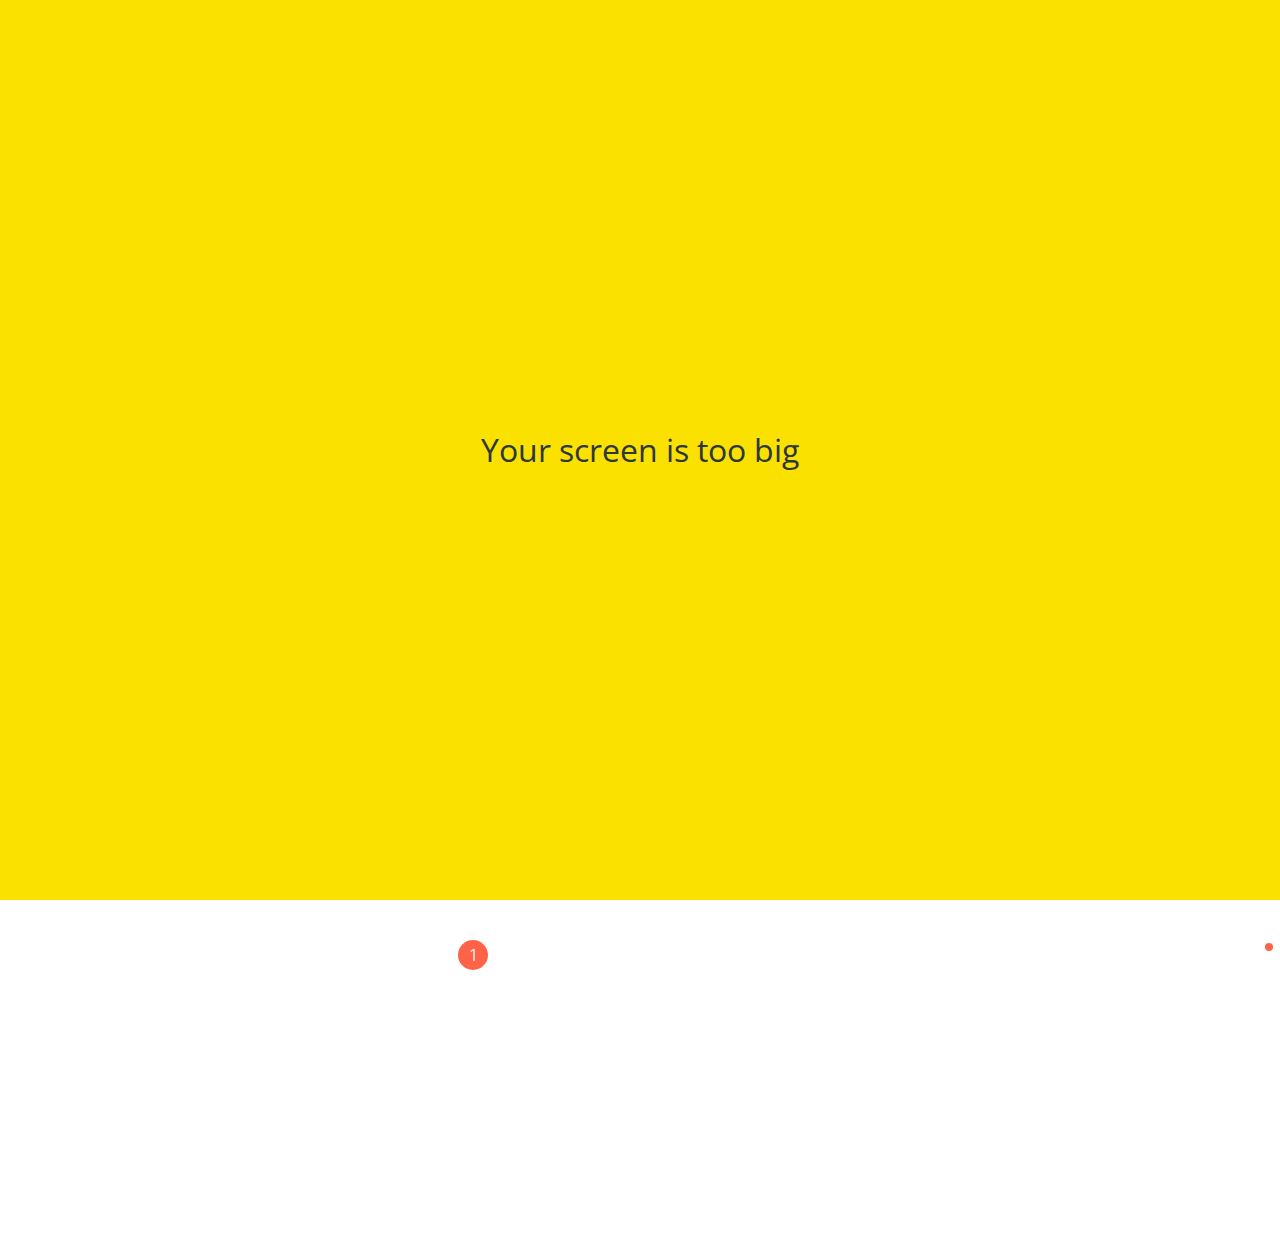
==== more.html @ 0aa6bd85 "complete" ====
<!DOCTYPE html>
<html lang="en">
  <head>
    <link href="css/style.css" rel="stylesheet" />

    <meta charset="UTF-8" />
    <meta name="viewport" content="width=device-width, initial-scale=1.0" />
    <title>More - Kokoa clone</title>
  </head>
  <body>
    <div class="status-bar">
      <div class="status-bar__column">
        <span>No service</span>
        <i class="fas fa-wifi"></i>
      </div>
      <div class="status-bar__column">
        <span>18:43</span>
      </div>
      <div class="status-bar__column">
        <span>100%</span>
        <i class="fas fa-battery-full fa-lg"></i>
        <i class="fas fa-bolt"></i>
      </div>
    </div>

    <header class="screen-header">
      <h1 class="screen-header__title">More</h1>
      <div class="screen-header__icons">
        <span><i class="fas fa-search fa-lg"></i></span>
        <span><i class="fas fa-music fa-lg"></i></span>
        <span
          ><a href="settings.html"><i class="fas fa-cog fa-lg"></i></a
        ></span>
        <span class="point"></span>
      </div>
    </header>

    <main class="main-screen more-screen">
      <div class="user-component">
        <div class="user-component__column">
          <img
            src="https://staticg.sportskeeda.com/editor/2022/01/2b9b8-16432840438531-1920.jpg"
            class="user-component__avatar user-component__avatar--xl"
          />
          <div class="user-component__text">
            <h4 class="user-component__title">Lee jun won</h4>
            <h6 class="user-component__subtitle">
              +5 999-999-9999 <i class="fas fa-exclamation-circle"></i>
            </h6>
          </div>
        </div>
        <div class="user-component__column">
          <i class="far fa-comment-alt fa-2x"></i>
        </div>
      </div>

      <div class="icon-row">
        <div class="icon-row__icon">
          <i class="far fa-calendar fa-lg"></i>
          <span>Calendar</span>
        </div>
        <div class="icon-row__icon">
          <i class="far fa-hdd fa-lg"></i>
          <span>Talk Drive</span>
        </div>
        <div class="icon-row__icon">
          <i class="far fa-smile-beam fa-lg"></i>
          <span>Emoticons</span>
        </div>
        <div class="icon-row__icon">
          <i class="fas fa-paint-roller fa-lg"></i>
          <span>Themes</span>
        </div>
      </div>

      <div class="icon-row">
        <div class="icon-row__icon">
          <i class="fas fa-file-invoice fa-lg"></i>
          <span>Account</span>
        </div>
        <div class="icon-row__icon">
          <i class="fas fa-comments fa-lg"></i>
          <span>Openchat</span>
        </div>
        <div class="icon-row__icon"></div>
        <div class="icon-row__icon"></div>
      </div>

      <div class="suggestion-header">
        <h6>Suggestions</h6>
      </div>

      <div class="icon-row suggestion-icons">
        <div class="icon-row__icon">
          <i class="fa fa-sms"></i>
          <span>KaKao Story</span>
        </div>
        <div class="icon-row__icon">
          <i class="fa fa-user-friends"></i>
          <span>Kakao friends</span>
        </div>
        <div class="icon-row__icon">
          <i class="far fa-gem"></i>
          <span>Friends Gem</span>
        </div>

        <div class="icon-row__icon empty"></div>
      </div>
    </main>

    <nav class="nav">
      <ul class="nav__list">
        <li class="nav__btn">
          <a class="nav__link" href="friends.html"
            ><i class="far fa-user fa-2x"></i
          ></a>
        </li>
        <li class="nav__btn">
          <a class="nav__link" href="chats.html">
            <span class="nav__notification badge">1</span>
            <i class="far fa-comment fa-2x"></i
          ></a>
        </li>
        <li class="nav__btn">
          <a class="nav__link" href="find.html"
            ><i class="fas fa-search fa-2x"></i
          ></a>
        </li>
        <li class="nav__btn">
          <a class="nav__link" href="more.html">
            <span class="nav__elip-signal"></span>
            <i class="fas fa-ellipsis-h fa-2x"></i
          ></a>
        </li>
      </ul>
    </nav>

    <div id="no-mobile">
      <span>Your screen is too big</span>
    </div>

    <script
      src="https://kit.fontawesome.com/6478f529f2.js"
      crossorigin="anonymous"
    ></script>
  </body>
</html>
---- css/style.css ----
@import url('https://fonts.googleapis.com/css2?family=Open+Sans:wght@400;600&display=swap');
@import "reset.css";
@import "variables.css";

/*Components*/
@import "components/status-bar.css";
@import "components/nav-bar.css";
@import "components/screen-header.css";
@import "components/user-component.css";
@import  "components/badge.css";
@import  "components/point.css";
@import "components/icon-row.css";
@import "components/alt-screen-header.css";
@import "components/no-mobile.css";

/*Screens*/
@import "screens/login.css";
@import "screens/friends.css";
@import "screens/find.css";
@import "screens/more.css";
@import "screens/settings.css";
@import "screens/chatting.css";

body{
    color:#2e363e;
    font-family: 'Open Sans', sans-serif;
    height:140vh;
}
.main-screen{
    padding: 0px var(--horizontal-space);
}
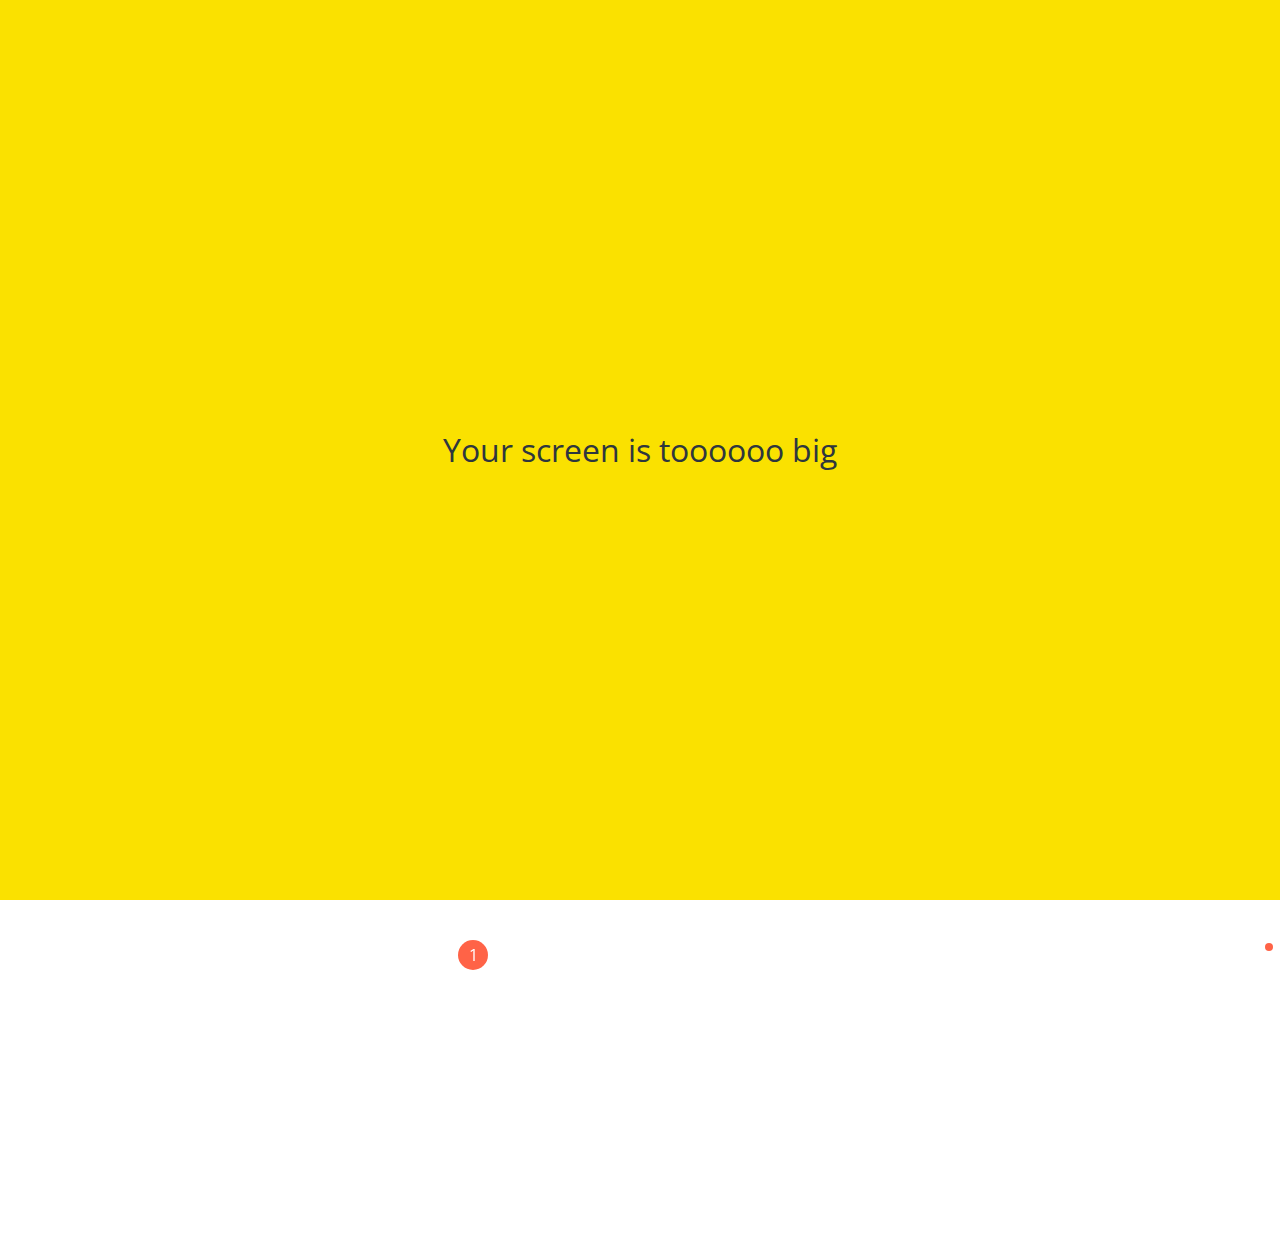
==== commit 1c2b0d8f: "too -> toooo" ====
--- a/more.html
+++ b/more.html
@@ -136,7 +136,7 @@
     </nav>
 
     <div id="no-mobile">
-      <span>Your screen is too big</span>
+      <span>Your screen is toooooo big</span>
     </div>
 
     <script
